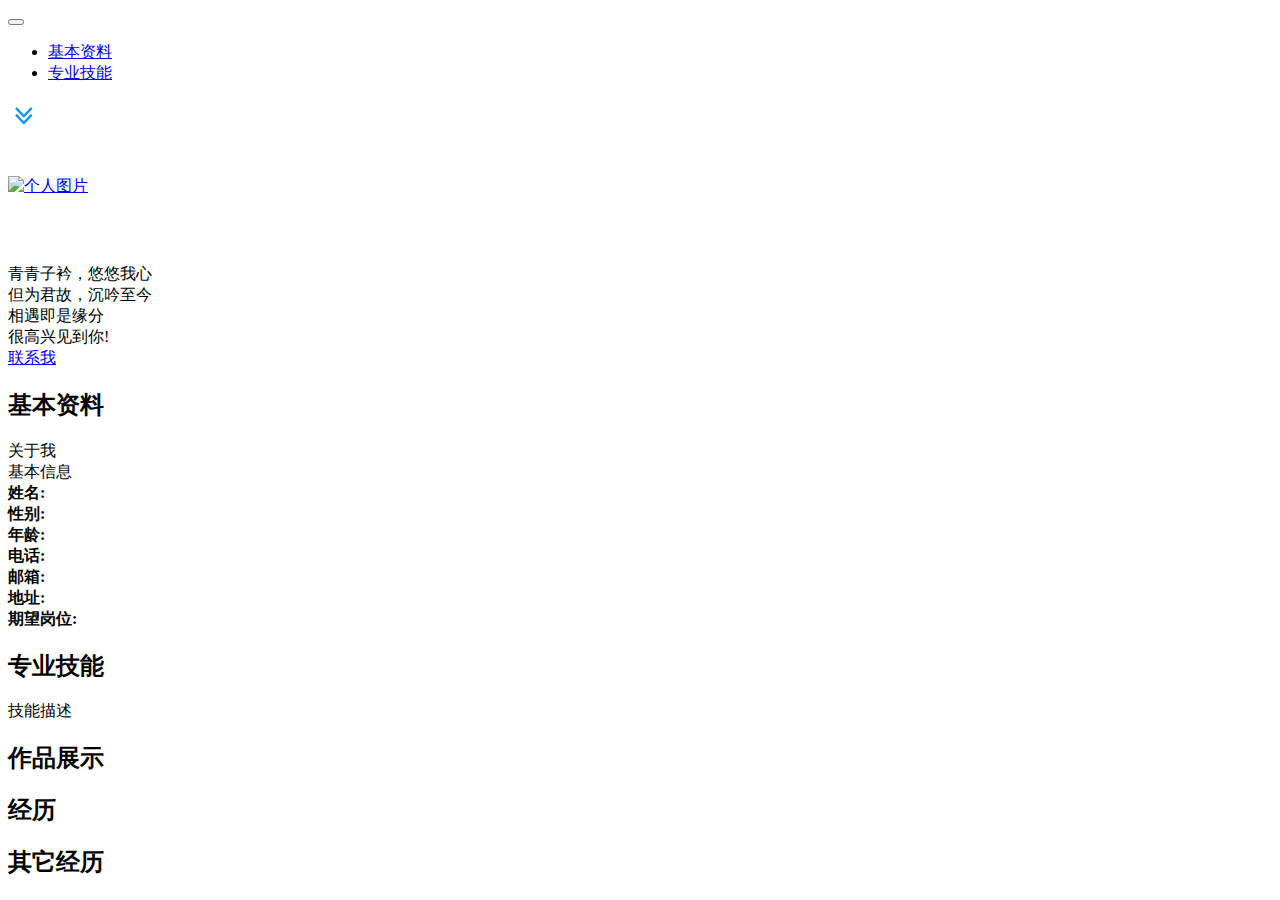
==== index.html @ 73b6d7ca "Create index.html" ====
<!DOCTYPE html>
<html lang="en">

<head>
    <meta charset="UTF-8">
    <meta name="viewport" content="width=device-width, initial-scale=1.0">
    <meta target="_blank">
    <link rel="shortcut icon" href="./images/2.jpg" type="image/x-icon">
    <link rel="stylesheet" href="./CSS/bootstrap.min.css">
    <link rel="stylesheet" href="./CSS/personal-info-main.css">
    <link rel="stylesheet" href="./CSS/personal-info-animate.css">
    <link rel="stylesheet" href="./CSS/animate.min.css">
    <link href="./CSS/aos.css" rel="stylesheet">

    <title>关于我</title>

</head>


<body>
    <div class="fakeLoader"></div>

    <div class="profile-page">

        <div class="page-header">


            <nav class="navbar navbar-expand-md bg-primary navbar-dark">
                <div class="container-fluid container">
                    <a class="navbar-brand log" href="#"></a>
                    <button class="navbar-toggler" type="button" data-toggle="collapse"
                        data-target="#collapsibleNavbar">
                        <span class="navbar-toggler-icon"></span>
                    </button>
                    <div class="collapse navbar-collapse justify-content-end" id="collapsibleNavbar">
                        <ul class="nav navbar-nav">
                            <li class="nav-item"><a class="nav-link" href="#about">基本资料</a></li>
                            <li class="nav-item"><a class="nav-link" href="#skill">专业技能</a></li>
                        </ul>
                    </div>
                </div>
            </nav>

            <a href="#about" class="go" title="Read More">
                <svg t="1628741268385" class="j-icon" viewBox="0 0 1024 1024" version="1.1"
                    xmlns="http://www.w3.org/2000/svg" p-id="5238" width="32" height="32">
                    <path
                        d="M780.190476 498.070349c0 4.534857-2.21054 9.638603-5.461333 13.003175l-255.024762 263.476825c-3.299556 3.397079-8.208254 5.640127-12.580571 5.640127-4.388571 0-9.313524-2.275556-12.580572-5.640127l-255.024762-263.476825a19.732317 19.732317 0 0 1-5.461333-13.003175c0-4.518603 2.21054-9.622349 5.461333-12.98692l27.355429-28.265651c3.299556-3.397079 7.671873-5.640127 12.580571-5.640127 4.388571 0 9.313524 2.275556 12.564318 5.640127L507.12381 679.042032l215.105015-222.224254c3.283302-3.397079 8.192-5.640127 12.564318-5.640127 4.388571 0 9.313524 2.275556 12.580571 5.640127l27.355429 28.281905c3.283302 3.380825 5.461333 8.452063 5.461333 12.970666z m0-217.120508c0 4.534857-2.21054 9.638603-5.461333 13.003175l-255.024762 263.476825c-3.299556 3.397079-8.208254 5.640127-12.580571 5.640127-4.388571 0-9.313524-2.275556-12.580572-5.640127l-255.024762-263.476825a19.732317 19.732317 0 0 1-5.461333-13.003175c0-4.518603 2.21054-9.622349 5.461333-12.98692l27.355429-28.265651c3.299556-3.397079 7.671873-5.640127 12.580571-5.640127 4.388571 0 9.313524 2.275556 12.564318 5.640127L507.12381 461.937778l215.105015-222.224254c3.283302-3.397079 8.192-5.640127 12.564318-5.640127 4.388571 0 9.313524 2.275556 12.580571 5.640127l27.355429 28.281905c3.283302 3.380825 5.461333 8.452063 5.461333 12.970666z"
                        p-id="5239" fill="#1296db"></path>
                </svg>
            </a>
            <div class="page-header-mask"></div>
            <div class="page-header-particles" id="particles-js"></div>


            <div class="container">
                <div class="col-sm-12  .col-xs-12">
                    <div class="left-content">
                        <div class="row-no-use" style="height: 40px;"></div>
                        <div class="personalImage">
                            <a href="javascript:void(0)">
                                <img class="myphoto" src="" alt="个人图片">
                            </a>
                        </div>

                        <div class="name-container">
                            <h2 class="name"><br></h2>
                        </div>

                        <div class="motto-container">
                            <p class="motto"></p>
                        </div>

                        <div class="intro-container bb">
                            <span class="info self-intro ">
                                青青子衿，悠悠我心<br>
                                但为君故，沉吟至今<br>
                                相遇即是缘分<br>
                                很高兴见到你!
                            </span>
                        </div>

                        <div id="myButtons2" class="bs-example">
                            <a href="#contact" class="hvr-bounce-to-right animate__backInRight">联系我</a>
                        </div>
                    </div>
                </div>
            </div>


        </div>

        <section class="about-section" id="about">
            <div class="container">
                <h2 class="section-title" data-aos="fade-up" data-aos-offset="10">基本资料</h2>
                <div class="card" data-aos="fade-up" data-aos-offset="100">
                    <div class="row">
                        <div class="col-lg-6 col-md-12">
                            <div class="card-body">
                                <div class="h4 mt-0 title">关于我</div>
                                <span class="me"></span>
                            </div>
                        </div>
                        <div class="col-lg-6 col-md-12">
                            <div class="card-body">
                                <div class="h4 mt-0 title">基本信息</div>
                                <div class="row">
                                    <div class="col-sm-4 col-xs-4"><strong>姓名:</strong></div>
                                    <div class="col-sm-8 col-xs-8 gg name"></div>
                                </div>
                                <div class="row mt-2">
                                    <div class="col-sm-4"><strong>性别:</strong></div>
                                    <div class="col-sm-8 sex"></div>
                                </div>
                                <div class="row mt-2">
                                    <div class="col-sm-4"><strong class="text-uppercase">年龄:</strong></div>
                                    <div class="col-sm-8 age"></div>
                                </div>
                                <div class="row mt-2">
                                    <div class="col-sm-4"><strong class="text-uppercase">电话:</strong></div>
                                    <div class="col-sm-8 phone"></div>
                                </div>
                                <div class="row mt-2">
                                    <div class="col-sm-4"><strong class="text-uppercase">邮箱:</strong></div>
                                    <div class="col-sm-8 email"></div>
                                </div>
                                <div class="row mt-2">
                                    <div class="col-sm-4"><strong class="text-uppercase">地址:</strong></div>
                                    <div class="col-sm-8 address"></div>
                                </div>

                                <div class="row mt-2">
                                    <div class="col-sm-4"><strong class="text-uppercase">期望岗位:</strong></div>
                                    <div class="col-sm-8 for-work"></div>
                                </div>
                            </div>
                        </div>
                    </div>
                </div>
            </div>
        </section>

        <section class="skill-section" id="skill">
            <div class="container">
                <h2 class="section-title" data-aos="fade-up" data-aos-offset="10">专业技能</h2>
                <div class="card" data-aos="fade-up" data-aos-offset="100" data-aos-anchor-placement="top-bottom">
                    <div class="row">
                        <div class="col-lg-6 col-md-12 p">
                            <div class="card-body skill-body">
                                <!-- <div class="progress_bar">
                                    <div class="pro-bar">
                                        <small class="progress_bar_title">
                                            Java
                                            <span class="progress_number">%</span>
                                        </small>
                                        <span class="progress-bar-inner p-a"
                                            style="background-color: #1abc9c; width: 80%;" data-value="80"
                                            data-percentage-value="80"></span>
                                    </div>
                                </div>

                                <div class="progress_bar">
                                    <div class="pro-bar">
                                        <small class="progress_bar_title">
                                            GoLang
                                            <span class="progress_number">%</span>
                                        </small>
                                        <span class="progress-bar-inner p-a"
                                            style="background-color: #bc1a99; width: 77%;" data-value="77"
                                            data-percentage-value="77"></span>
                                    </div>
                                </div>

                                <div class="progress_bar">
                                    <div class="pro-bar">
                                        <small class="progress_bar_title">
                                            SQL
                                            <span class="progress_number">%</span>
                                        </small>
                                        <span class="progress-bar-inner p-a"
                                            style="background-color: #cedf3c; width: 75%;" data-value="75"
                                            data-percentage-value="75"></span>
                                    </div>
                                </div>

                                <div class="progress_bar">
                                    <div class="pro-bar">
                                        <small class="progress_bar_title">
                                            HTML5
                                            <span class="progress_number">%</span>
                                        </small>
                                        <span class="progress-bar-inner p-a"
                                            style="background-color: #ec1b1b; width: 67%;" data-value="67"
                                            data-percentage-value="67"></span>
                                    </div>
                                </div>

                                <div class="progress_bar">
                                    <div class="pro-bar">
                                        <small class="progress_bar_title">
                                            CSS3
                                            <span class="progress_number">%</span>
                                        </small>
                                        <span class="progress-bar-inner p-a"
                                            style="background-color: #c95a11; width: 60%;" data-value="60"
                                            data-percentage-value="60"></span>
                                    </div>
                                </div>

                                <div class="progress_bar">
                                    <div class="pro-bar">
                                        <small class="progress_bar_title">
                                            JavaScript
                                            <span class="progress_number">%</span>
                                        </small>
                                        <span class="progress-bar-inner p-a"
                                            style="background-color: #2a1abc; width: 70%;" data-value="70"
                                            data-percentage-value="70"></span>
                                    </div>
                                </div> -->
                            </div>


                        </div>

                        <div class="col-lg-6 col-md-12 skill-about">
                            <div class="card-body">
                                <div class="h4 mt-0 title">技能描述</div>
                                <div class="desc">

                                </div>
                            </div>
                        </div>
                    </div>

                </div>
            </div>
        </section>

        <section class="portfolio-section" id="project">
            <div class="tab-content gallery mt-5">
                <h2 class="section-title" data-aos="fade-up" data-aos-offset="10">作品展示</h2>
                <div class="container">
                    <div class="ml-auto mr-auto portfolio-section-main-container">
                        <!-- <div class="row">
                            <div class="col-md-4">
                                <div class="porfolio-image img-raised" data-aos="fade-up"
                                    data-aos-anchor-placement="top-bottom">
                                    <a href="#web-development" title="点击查看详细信息">
                                        <figure class="portfolio-section-main"><img src="./images/index_background.jpg"
                                                alt="Image" />
                                            <figcaption>
                                                <div class="h4">Project2</div>
                                                <p>qrwqrqrwq</p>
                                            </figcaption>
                                        </figure>
                                    </a>
                                </div>
                            </div>
                            <div class="col-md-4">
                                <div class="porfolio-image img-raised" data-aos="fade-up"
                                    data-aos-anchor-placement="top-bottom">
                                    <a href="#web-development" title="点击查看详细信息">
                                        <figure class="portfolio-section-main"><img src="./images/index_background.jpg"
                                                alt="Image" />
                                            <figcaption>
                                                <div class="h4">Project3</div>
                                                <p>qwrwqrqwrwqrqwsa</p>
                                            </figcaption>
                                        </figure>
                                    </a>
                                </div>
                            </div>
                        </div>
                        <div class="row">
                            <div class="col-md-4">
                                <div class="porfolio-image img-raised" data-aos="fade-up"
                                    data-aos-anchor-placement="top-bottom">
                                    <a href="#web-development" title="点击查看详细信息">
                                        <figure class="portfolio-section-main">
                                            <img src="./images/index_background.jpg" alt="Image" />
                                            <figcaption>
                                                <div class="h4">Project1</div>
                                                <p>qeweq</p>
                                            </figcaption>
                                        </figure>
                                    </a>
                                </div>
                            </div>
                            <div class="col-md-4">
                                <div class="porfolio-image img-raised" data-aos="fade-up"
                                    data-aos-anchor-placement="top-bottom">
                                    <a href="#web-development" title="点击查看详细信息">
                                        <figure class="portfolio-section-main"><img src="./images/index_background.jpg"
                                                alt="Image" />
                                            <figcaption>
                                                <div class="h4">Project2</div>
                                                <p>qrwqrqrwq</p>
                                            </figcaption>
                                        </figure>
                                    </a>
                                </div>
                            </div>
                            <div class="col-md-4">
                                <div class="porfolio-image img-raised" data-aos="fade-up"
                                    data-aos-anchor-placement="top-bottom">
                                    <a href="#web-development" title="点击查看详细信息">
                                        <figure class="portfolio-section-main"><img src="./images/index_background.jpg"
                                                alt="Image" />
                                            <figcaption>
                                                <div class="h4">Project3</div>
                                                <p>qwrwqrqwrwqrqwsa</p>
                                            </figcaption>
                                        </figure>
                                    </a>
                                </div>
                            </div>
                        </div> -->
                    </div>
                </div>

            </div>


        </section>

        <section class="experience-section" id="work">
            <div class="container">
                <h2 class="section-title" data-aos="fade-in" data-aos-offset="10">经历</h2>
                <!-- <div class="card">
                    <div class="row">
                        <div class="col-md-3 bg-primary" data-aos="fade-right" data-aos-offset="50"
                            data-aos-duration="500">
                            <div class="card-body">
                                <p class="time">
                                    2020/9/1 — 2024/6/7
                                </p>
                                <strong class="work"><br> 宣传委员</strong>
                            </div>
                        </div>
                        <div class="col-md-9" data-aos="fade-left" data-aos-offset="50" data-aos-duration="500">
                            <div class="card-body">
                                <p><strong>《雷雨》</strong></p>
                                <p>在学校的戏剧节中，为本班剧目进行置景策划</p>
                            </div>
                        </div>
                    </div>
                    
                </div> -->
            </div>
        </section>



        <section class="others-section" id="others">
            <div class="container" data-aos="fade-up" data-aos-offset="100">
                <h2 class="section-title">其它经历</h2>
                <div class="col-sm-12 col-xs-12">
                    <div class="content-timeline-border">
                        <div class="timeline-left">
                            <span></span>
                            <ul class="timeul">
                                <!-- <li>
                                    <div class="time-title">2021</div>
                                    <span></span>
                                    <div class="time-content">
                                        <h5>区口语竞赛一等奖</h5>
                                        <p>emmmmm。</p>
                                    </div>

                                </li>

                                <li>
                                    <div class="time-title">2022</div>
                                    <span></span>
                                    <div class="time-content">
                                        <h5>金秋音乐节团体二等奖</h5>
                                        
                                    </div>
                                </li> -->


                            </ul>
                        </div>
                        <div class="timeline-right">
                            <span></span>
                            <ul class="timeul">
                                <!-- <li>
                                    <div class="time-title">2023</div>
                                    <span></span>
                                    <div class="time-content">
                                        <h5>市三好学生</h5>
                                        <p></p>
                                    </div>
                                </li> -->


                            </ul>
                        </div>
                    </div>
                </div>
            </div>
        </section>
</html>
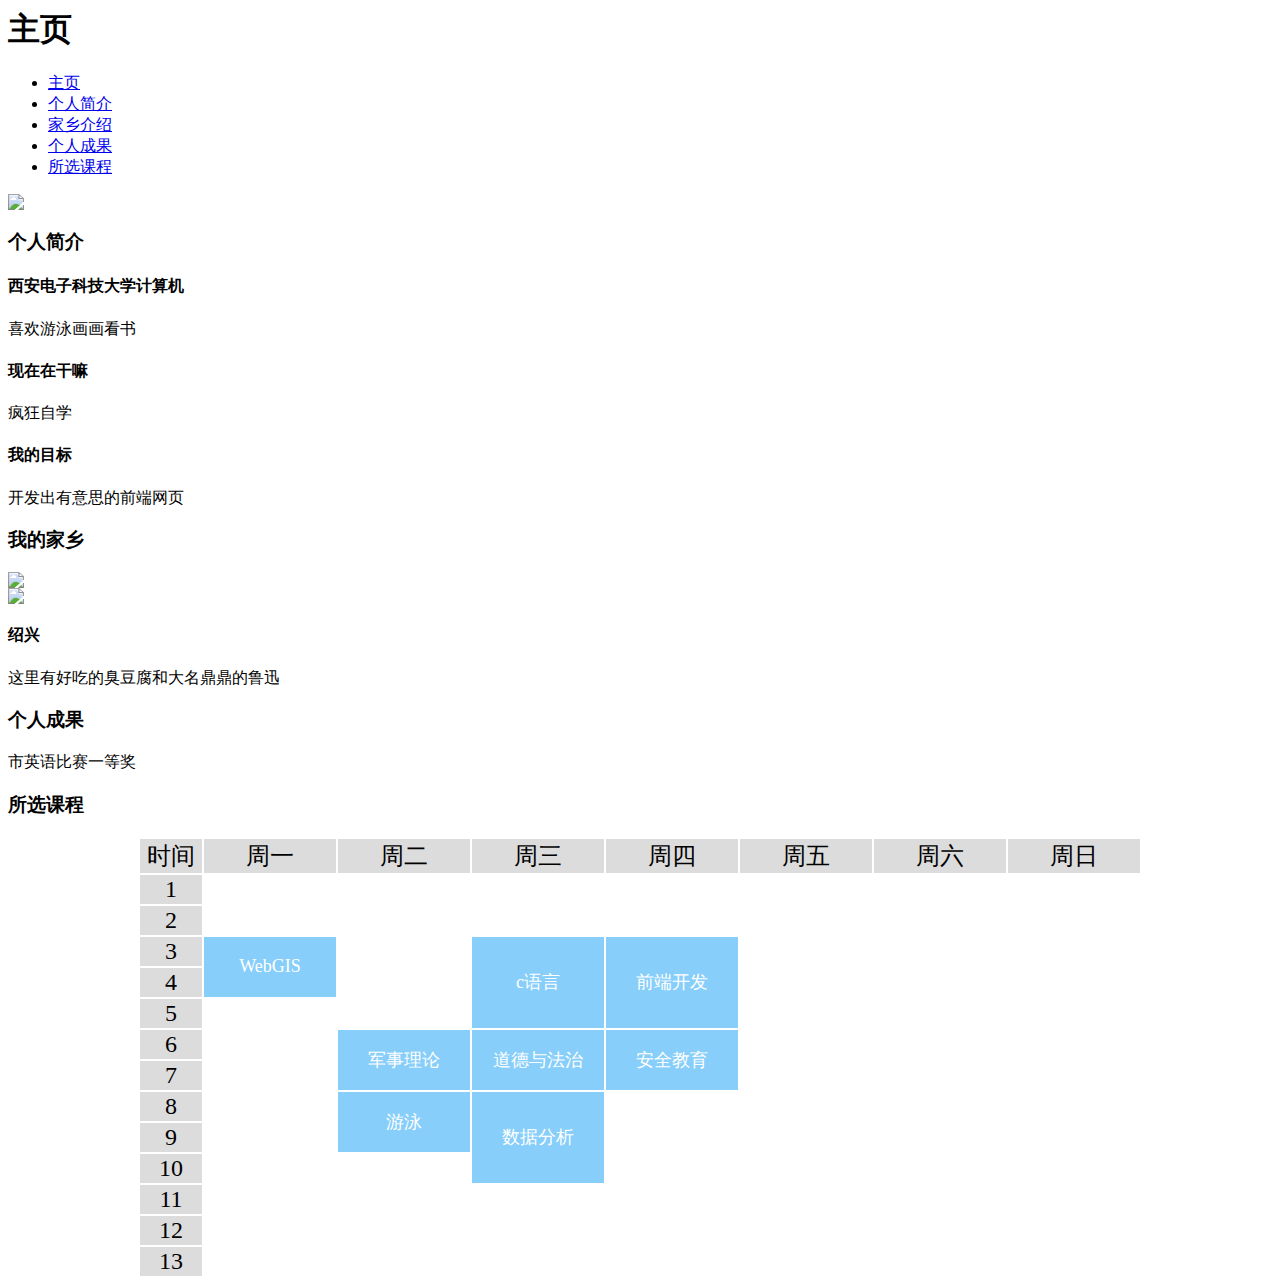
==== commit c8492138: "Create index.html" ====
--- a/index.html
+++ b/index.html
@@ -1,404 +1,141 @@
-<!DOCTYPE html>
-<html lang="en">
+<html>
+<head>
+	  <title>
+  	HOME
+	  </title>
+		    <link href="css/style.css" rel="stylesheet" type="text/css" />
+</head>
+<body>
+<div class="mytop" id="home">
+	    <!--左边-->
+	    <div class="leftnav" >
+			                <h1>主页</h1>
+		          <div class="mymenu">
+			              <nav >
+				                    <ul class="nav1">
+                          					<li><a class="scroll" href="#home">主页</a></li>
+                          					<li><a class="scroll" href="#about">个人简介</a></li>
+                          					<li><a class="scroll" href="#hometown">家乡介绍</a></li>
+                          					<li><a class="scroll" href="#result">个人成果</a></li>
+                          					<li><a class="scroll" href="#classes">所选课程</a></li>
+				                      </ul>
+			                  </nav>
+		            </div>
+	        </div>
+<!--//左边-->
 
-<head>
-    <meta charset="UTF-8">
-    <meta name="viewport" content="width=device-width, initial-scale=1.0">
-    <meta target="_blank">
-    <link rel="shortcut icon" href="./images/2.jpg" type="image/x-icon">
-    <link rel="stylesheet" href="./CSS/bootstrap.min.css">
-    <link rel="stylesheet" href="./CSS/personal-info-main.css">
-    <link rel="stylesheet" href="./CSS/personal-info-animate.css">
-    <link rel="stylesheet" href="./CSS/animate.min.css">
-    <link href="./CSS/aos.css" rel="stylesheet">
-
-    <title>关于我</title>
-
-</head>
-
-
-<body>
-    <div class="fakeLoader"></div>
-
-    <div class="profile-page">
-
-        <div class="page-header">
-
-
-            <nav class="navbar navbar-expand-md bg-primary navbar-dark">
-                <div class="container-fluid container">
-                    <a class="navbar-brand log" href="#"></a>
-                    <button class="navbar-toggler" type="button" data-toggle="collapse"
-                        data-target="#collapsibleNavbar">
-                        <span class="navbar-toggler-icon"></span>
-                    </button>
-                    <div class="collapse navbar-collapse justify-content-end" id="collapsibleNavbar">
-                        <ul class="nav navbar-nav">
-                            <li class="nav-item"><a class="nav-link" href="#about">基本资料</a></li>
-                            <li class="nav-item"><a class="nav-link" href="#skill">专业技能</a></li>
-                        </ul>
-                    </div>
-                </div>
-            </nav>
-
-            <a href="#about" class="go" title="Read More">
-                <svg t="1628741268385" class="j-icon" viewBox="0 0 1024 1024" version="1.1"
-                    xmlns="http://www.w3.org/2000/svg" p-id="5238" width="32" height="32">
-                    <path
-                        d="M780.190476 498.070349c0 4.534857-2.21054 9.638603-5.461333 13.003175l-255.024762 263.476825c-3.299556 3.397079-8.208254 5.640127-12.580571 5.640127-4.388571 0-9.313524-2.275556-12.580572-5.640127l-255.024762-263.476825a19.732317 19.732317 0 0 1-5.461333-13.003175c0-4.518603 2.21054-9.622349 5.461333-12.98692l27.355429-28.265651c3.299556-3.397079 7.671873-5.640127 12.580571-5.640127 4.388571 0 9.313524 2.275556 12.564318 5.640127L507.12381 679.042032l215.105015-222.224254c3.283302-3.397079 8.192-5.640127 12.564318-5.640127 4.388571 0 9.313524 2.275556 12.580571 5.640127l27.355429 28.281905c3.283302 3.380825 5.461333 8.452063 5.461333 12.970666z m0-217.120508c0 4.534857-2.21054 9.638603-5.461333 13.003175l-255.024762 263.476825c-3.299556 3.397079-8.208254 5.640127-12.580571 5.640127-4.388571 0-9.313524-2.275556-12.580572-5.640127l-255.024762-263.476825a19.732317 19.732317 0 0 1-5.461333-13.003175c0-4.518603 2.21054-9.622349 5.461333-12.98692l27.355429-28.265651c3.299556-3.397079 7.671873-5.640127 12.580571-5.640127 4.388571 0 9.313524 2.275556 12.564318 5.640127L507.12381 461.937778l215.105015-222.224254c3.283302-3.397079 8.192-5.640127 12.564318-5.640127 4.388571 0 9.313524 2.275556 12.580571 5.640127l27.355429 28.281905c3.283302 3.380825 5.461333 8.452063 5.461333 12.970666z"
-                        p-id="5239" fill="#1296db"></path>
-                </svg>
-            </a>
-            <div class="page-header-mask"></div>
-            <div class="page-header-particles" id="particles-js"></div>
-
-
-            <div class="container">
-                <div class="col-sm-12  .col-xs-12">
-                    <div class="left-content">
-                        <div class="row-no-use" style="height: 40px;"></div>
-                        <div class="personalImage">
-                            <a href="javascript:void(0)">
-                                <img class="myphoto" src="" alt="个人图片">
-                            </a>
-                        </div>
-
-                        <div class="name-container">
-                            <h2 class="name"><br></h2>
-                        </div>
-
-                        <div class="motto-container">
-                            <p class="motto"></p>
-                        </div>
-
-                        <div class="intro-container bb">
-                            <span class="info self-intro ">
-                                青青子衿，悠悠我心<br>
-                                但为君故，沉吟至今<br>
-                                相遇即是缘分<br>
-                                很高兴见到你!
-                            </span>
-                        </div>
-
-                        <div id="myButtons2" class="bs-example">
-                            <a href="#contact" class="hvr-bounce-to-right animate__backInRight">联系我</a>
-                        </div>
-                    </div>
-                </div>
-            </div>
-
-
-        </div>
-
-        <section class="about-section" id="about">
-            <div class="container">
-                <h2 class="section-title" data-aos="fade-up" data-aos-offset="10">基本资料</h2>
-                <div class="card" data-aos="fade-up" data-aos-offset="100">
-                    <div class="row">
-                        <div class="col-lg-6 col-md-12">
-                            <div class="card-body">
-                                <div class="h4 mt-0 title">关于我</div>
-                                <span class="me"></span>
-                            </div>
-                        </div>
-                        <div class="col-lg-6 col-md-12">
-                            <div class="card-body">
-                                <div class="h4 mt-0 title">基本信息</div>
-                                <div class="row">
-                                    <div class="col-sm-4 col-xs-4"><strong>姓名:</strong></div>
-                                    <div class="col-sm-8 col-xs-8 gg name"></div>
-                                </div>
-                                <div class="row mt-2">
-                                    <div class="col-sm-4"><strong>性别:</strong></div>
-                                    <div class="col-sm-8 sex"></div>
-                                </div>
-                                <div class="row mt-2">
-                                    <div class="col-sm-4"><strong class="text-uppercase">年龄:</strong></div>
-                                    <div class="col-sm-8 age"></div>
-                                </div>
-                                <div class="row mt-2">
-                                    <div class="col-sm-4"><strong class="text-uppercase">电话:</strong></div>
-                                    <div class="col-sm-8 phone"></div>
-                                </div>
-                                <div class="row mt-2">
-                                    <div class="col-sm-4"><strong class="text-uppercase">邮箱:</strong></div>
-                                    <div class="col-sm-8 email"></div>
-                                </div>
-                                <div class="row mt-2">
-                                    <div class="col-sm-4"><strong class="text-uppercase">地址:</strong></div>
-                                    <div class="col-sm-8 address"></div>
-                                </div>
-
-                                <div class="row mt-2">
-                                    <div class="col-sm-4"><strong class="text-uppercase">期望岗位:</strong></div>
-                                    <div class="col-sm-8 for-work"></div>
-                                </div>
-                            </div>
-                        </div>
-                    </div>
-                </div>
-            </div>
-        </section>
-
-        <section class="skill-section" id="skill">
-            <div class="container">
-                <h2 class="section-title" data-aos="fade-up" data-aos-offset="10">专业技能</h2>
-                <div class="card" data-aos="fade-up" data-aos-offset="100" data-aos-anchor-placement="top-bottom">
-                    <div class="row">
-                        <div class="col-lg-6 col-md-12 p">
-                            <div class="card-body skill-body">
-                                <!-- <div class="progress_bar">
-                                    <div class="pro-bar">
-                                        <small class="progress_bar_title">
-                                            Java
-                                            <span class="progress_number">%</span>
-                                        </small>
-                                        <span class="progress-bar-inner p-a"
-                                            style="background-color: #1abc9c; width: 80%;" data-value="80"
-                                            data-percentage-value="80"></span>
-                                    </div>
-                                </div>
-
-                                <div class="progress_bar">
-                                    <div class="pro-bar">
-                                        <small class="progress_bar_title">
-                                            GoLang
-                                            <span class="progress_number">%</span>
-                                        </small>
-                                        <span class="progress-bar-inner p-a"
-                                            style="background-color: #bc1a99; width: 77%;" data-value="77"
-                                            data-percentage-value="77"></span>
-                                    </div>
-                                </div>
-
-                                <div class="progress_bar">
-                                    <div class="pro-bar">
-                                        <small class="progress_bar_title">
-                                            SQL
-                                            <span class="progress_number">%</span>
-                                        </small>
-                                        <span class="progress-bar-inner p-a"
-                                            style="background-color: #cedf3c; width: 75%;" data-value="75"
-                                            data-percentage-value="75"></span>
-                                    </div>
-                                </div>
-
-                                <div class="progress_bar">
-                                    <div class="pro-bar">
-                                        <small class="progress_bar_title">
-                                            HTML5
-                                            <span class="progress_number">%</span>
-                                        </small>
-                                        <span class="progress-bar-inner p-a"
-                                            style="background-color: #ec1b1b; width: 67%;" data-value="67"
-                                            data-percentage-value="67"></span>
-                                    </div>
-                                </div>
-
-                                <div class="progress_bar">
-                                    <div class="pro-bar">
-                                        <small class="progress_bar_title">
-                                            CSS3
-                                            <span class="progress_number">%</span>
-                                        </small>
-                                        <span class="progress-bar-inner p-a"
-                                            style="background-color: #c95a11; width: 60%;" data-value="60"
-                                            data-percentage-value="60"></span>
-                                    </div>
-                                </div>
-
-                                <div class="progress_bar">
-                                    <div class="pro-bar">
-                                        <small class="progress_bar_title">
-                                            JavaScript
-                                            <span class="progress_number">%</span>
-                                        </small>
-                                        <span class="progress-bar-inner p-a"
-                                            style="background-color: #2a1abc; width: 70%;" data-value="70"
-                                            data-percentage-value="70"></span>
-                                    </div>
-                                </div> -->
-                            </div>
-
-
-                        </div>
-
-                        <div class="col-lg-6 col-md-12 skill-about">
-                            <div class="card-body">
-                                <div class="h4 mt-0 title">技能描述</div>
-                                <div class="desc">
-
-                                </div>
-                            </div>
-                        </div>
-                    </div>
-
-                </div>
-            </div>
-        </section>
-
-        <section class="portfolio-section" id="project">
-            <div class="tab-content gallery mt-5">
-                <h2 class="section-title" data-aos="fade-up" data-aos-offset="10">作品展示</h2>
-                <div class="container">
-                    <div class="ml-auto mr-auto portfolio-section-main-container">
-                        <!-- <div class="row">
-                            <div class="col-md-4">
-                                <div class="porfolio-image img-raised" data-aos="fade-up"
-                                    data-aos-anchor-placement="top-bottom">
-                                    <a href="#web-development" title="点击查看详细信息">
-                                        <figure class="portfolio-section-main"><img src="./images/index_background.jpg"
-                                                alt="Image" />
-                                            <figcaption>
-                                                <div class="h4">Project2</div>
-                                                <p>qrwqrqrwq</p>
-                                            </figcaption>
-                                        </figure>
-                                    </a>
-                                </div>
-                            </div>
-                            <div class="col-md-4">
-                                <div class="porfolio-image img-raised" data-aos="fade-up"
-                                    data-aos-anchor-placement="top-bottom">
-                                    <a href="#web-development" title="点击查看详细信息">
-                                        <figure class="portfolio-section-main"><img src="./images/index_background.jpg"
-                                                alt="Image" />
-                                            <figcaption>
-                                                <div class="h4">Project3</div>
-                                                <p>qwrwqrqwrwqrqwsa</p>
-                                            </figcaption>
-                                        </figure>
-                                    </a>
-                                </div>
-                            </div>
-                        </div>
-                        <div class="row">
-                            <div class="col-md-4">
-                                <div class="porfolio-image img-raised" data-aos="fade-up"
-                                    data-aos-anchor-placement="top-bottom">
-                                    <a href="#web-development" title="点击查看详细信息">
-                                        <figure class="portfolio-section-main">
-                                            <img src="./images/index_background.jpg" alt="Image" />
-                                            <figcaption>
-                                                <div class="h4">Project1</div>
-                                                <p>qeweq</p>
-                                            </figcaption>
-                                        </figure>
-                                    </a>
-                                </div>
-                            </div>
-                            <div class="col-md-4">
-                                <div class="porfolio-image img-raised" data-aos="fade-up"
-                                    data-aos-anchor-placement="top-bottom">
-                                    <a href="#web-development" title="点击查看详细信息">
-                                        <figure class="portfolio-section-main"><img src="./images/index_background.jpg"
-                                                alt="Image" />
-                                            <figcaption>
-                                                <div class="h4">Project2</div>
-                                                <p>qrwqrqrwq</p>
-                                            </figcaption>
-                                        </figure>
-                                    </a>
-                                </div>
-                            </div>
-                            <div class="col-md-4">
-                                <div class="porfolio-image img-raised" data-aos="fade-up"
-                                    data-aos-anchor-placement="top-bottom">
-                                    <a href="#web-development" title="点击查看详细信息">
-                                        <figure class="portfolio-section-main"><img src="./images/index_background.jpg"
-                                                alt="Image" />
-                                            <figcaption>
-                                                <div class="h4">Project3</div>
-                                                <p>qwrwqrqwrwqrqwsa</p>
-                                            </figcaption>
-                                        </figure>
-                                    </a>
-                                </div>
-                            </div>
-                        </div> -->
-                    </div>
-                </div>
-
-            </div>
-
-
-        </section>
-
-        <section class="experience-section" id="work">
-            <div class="container">
-                <h2 class="section-title" data-aos="fade-in" data-aos-offset="10">经历</h2>
-                <!-- <div class="card">
-                    <div class="row">
-                        <div class="col-md-3 bg-primary" data-aos="fade-right" data-aos-offset="50"
-                            data-aos-duration="500">
-                            <div class="card-body">
-                                <p class="time">
-                                    2020/9/1 — 2024/6/7
-                                </p>
-                                <strong class="work"><br> 宣传委员</strong>
-                            </div>
-                        </div>
-                        <div class="col-md-9" data-aos="fade-left" data-aos-offset="50" data-aos-duration="500">
-                            <div class="card-body">
-                                <p><strong>《雷雨》</strong></p>
-                                <p>在学校的戏剧节中，为本班剧目进行置景策划</p>
-                            </div>
-                        </div>
-                    </div>
-                    
-                </div> -->
-            </div>
-        </section>
-
-
-
-        <section class="others-section" id="others">
-            <div class="container" data-aos="fade-up" data-aos-offset="100">
-                <h2 class="section-title">其它经历</h2>
-                <div class="col-sm-12 col-xs-12">
-                    <div class="content-timeline-border">
-                        <div class="timeline-left">
-                            <span></span>
-                            <ul class="timeul">
-                                <!-- <li>
-                                    <div class="time-title">2021</div>
-                                    <span></span>
-                                    <div class="time-content">
-                                        <h5>区口语竞赛一等奖</h5>
-                                        <p>emmmmm。</p>
-                                    </div>
-
-                                </li>
-
-                                <li>
-                                    <div class="time-title">2022</div>
-                                    <span></span>
-                                    <div class="time-content">
-                                        <h5>金秋音乐节团体二等奖</h5>
-                                        
-                                    </div>
-                                </li> -->
-
-
-                            </ul>
-                        </div>
-                        <div class="timeline-right">
-                            <span></span>
-                            <ul class="timeul">
-                                <!-- <li>
-                                    <div class="time-title">2023</div>
-                                    <span></span>
-                                    <div class="time-content">
-                                        <h5>市三好学生</h5>
-                                        <p></p>
-                                    </div>
-                                </li> -->
-
-
-                            </ul>
-                        </div>
-                    </div>
-                </div>
-            </div>
-        </section>
+<!--右边-->
+	      <div class="rightnav">
+			                  <img src="images/dog1.png" />
+	      </div>
+<!--//右边-->
+</div>
+<!--个人简介模块-->
+<div class="about" id="about">
+	      <div class="about-info">
+		            <h3>个人简介</h3>
+		            <h4>西安电子科技大学计算机</h4>
+		            <p>喜欢游泳画画看书</p>
+	      </div>
+	<div class="about-grids">
+		      <div class="ab1">
+		          <h4>现在在干嘛</h4>
+		   	        <p>疯狂自学</p>
+		      </div>
+		      <div class="ab2">
+		            <h4>我的目标</h4>
+		   		                <p>开发出有意思的前端网页</p>
+		      </div>
+	</div>   	
+		
+</</div>
+<div class="hometown" id="hometown">
+	    <h3>我的家乡</h3>
+	    <div class="container">
+			                <div class="left-pic">
+				                      <image src="images/hz1.jpg"/>
+			                </div>
+			                <div class="right-pic">
+				                      <image src="images/hz2.jpg"/>
+			                </div>
+	</div>
+	<div class="disc">
+		<h4>绍兴</h4>
+		<p>这里有好吃的臭豆腐和大名鼎鼎的鲁迅</p>
+	</div>
+</div>
+<div class="result" id="result">
+	<h3>个人成果</h3>
+	<p>市英语比赛一等奖</p>
+</div>
+<div class="classes" id="classes">
+	      <h3>所选课程</h3>
+	      <div class="container">
+		            <table align="center" >  
+   
+	      <tr>  
+		<td font color="blue" width="60" align="center" bgcolor=#DCDCDC><font face="黑体" size="5">时间</font></td>  
+		<td width="130" align="center" bgcolor=#DCDCDC><font face="黑体" size="5">周一</font></td>  
+        <td width="130" align="center" bgcolor=#DCDCDC><font face="黑体" size="5">周二</font></td>  
+        <td width="130" align="center" bgcolor=#DCDCDC><font face="黑体" size="5">周三</font></td>  
+		<td width="130" align="center" bgcolor=#DCDCDC><font face="黑体" size="5">周四</font></td>  
+		<td width="130" align="center" bgcolor=#DCDCDC><font face="黑体" size="5">周五</font></td>  
+		<td width="130" align="center" bgcolor=#DCDCDC><font face="黑体" size="5">周六</font></td>  
+		<td width="130" align="center" bgcolor=#DCDCDC><font face="黑体" size="5">周日</font></td>  
+    </tr> 
+	<tr>
+		<td width="60" align="center" bgcolor=#DCDCDC><font face="黑体" size="5">1</font></td> 
+		<td></td> 
+	</tr>
+	<tr>
+		<td width="60" align="center" bgcolor=#DCDCDC><font face="黑体" size="5">2</font></td> 
+		<td></td> 
+	</tr>
+	<tr>
+		<td width="60" align="center" bgcolor=#DCDCDC><font face="黑体" size="5">3</font></td> 
+		<td align="center" rowspan="2" bgcolor=#87CEFA><font face="黑体" size="4" color="white">WebGIS</font></td> 
+		<td></td> 
+		<td align="center" rowspan="3" bgcolor=#87CEFA><font face="黑体" size="4" color="white">c语言</font></td> 
+		<td align="center" rowspan="3" bgcolor=#87CEFA><font face="黑体" size="4" color="white">前端开发</font></td> 
+	</tr>
+	<tr>
+		<td width="60" align="center" bgcolor=#DCDCDC><font face="黑体" size="5">4</font></td> 
+	</tr>
+	<tr>
+		<td width="60" align="center" bgcolor=#DCDCDC><font face="黑体" size="5">5</font></td> 
+	</tr>
+	<tr>
+		<td width="60" align="center" bgcolor=#DCDCDC><font face="黑体" size="5">6</font></td> 
+		<td></td> 
+		<td align="center" rowspan="2" bgcolor=#87CEFA><font face="黑体" size="4" color="white">军事理论</font></td> 
+		<td align="center" rowspan="2" bgcolor=#87CEFA><font face="黑体" size="4" color="white">道德与法治</font></td> 
+		<td align="center" rowspan="2" bgcolor=#87CEFA><font face="黑体" size="4" color="white">安全教育</font></td> 
+	</tr>
+	<tr>
+		<td width="60" align="center" bgcolor=#DCDCDC><font face="黑体" size="5">7 </font></td>
+	</tr>
+	<tr>
+		<td width="60" align="center" bgcolor=#DCDCDC><font face="黑体" size="5">8</font></td> 
+		<td></td>
+		<td align="center" rowspan="2" bgcolor=#87CEFA><font face="黑体" size="4" color="white">游泳</font></td> 
+		<td align="center" rowspan="3" bgcolor=#87CEFA><font face="黑体" size="4" color="white">数据分析</font></td> 
+	</tr>
+	<tr>
+		<td width="60" align="center" bgcolor=#DCDCDC><font face="黑体" size="5">9</font></td>
+	</tr>
+	<tr>
+		<td width="60" align="center" bgcolor=#DCDCDC><font face="黑体" size="5">10</font></td>
+	</tr>
+	<tr>
+		<td width="60" align="center" bgcolor=#DCDCDC><font face="黑体" size="5">11</font></td>
+	</tr>
+	<tr>
+		<td width="60" align="center" bgcolor=#DCDCDC><font face="黑体" size="5">12</font></td>
+	</tr>
+	<tr>
+		<td width="60" align="center" bgcolor=#DCDCDC><font face="黑体" size="5">13</font></td>
+	</tr>
+	</table>
+	</div>
+</body>
 </html>
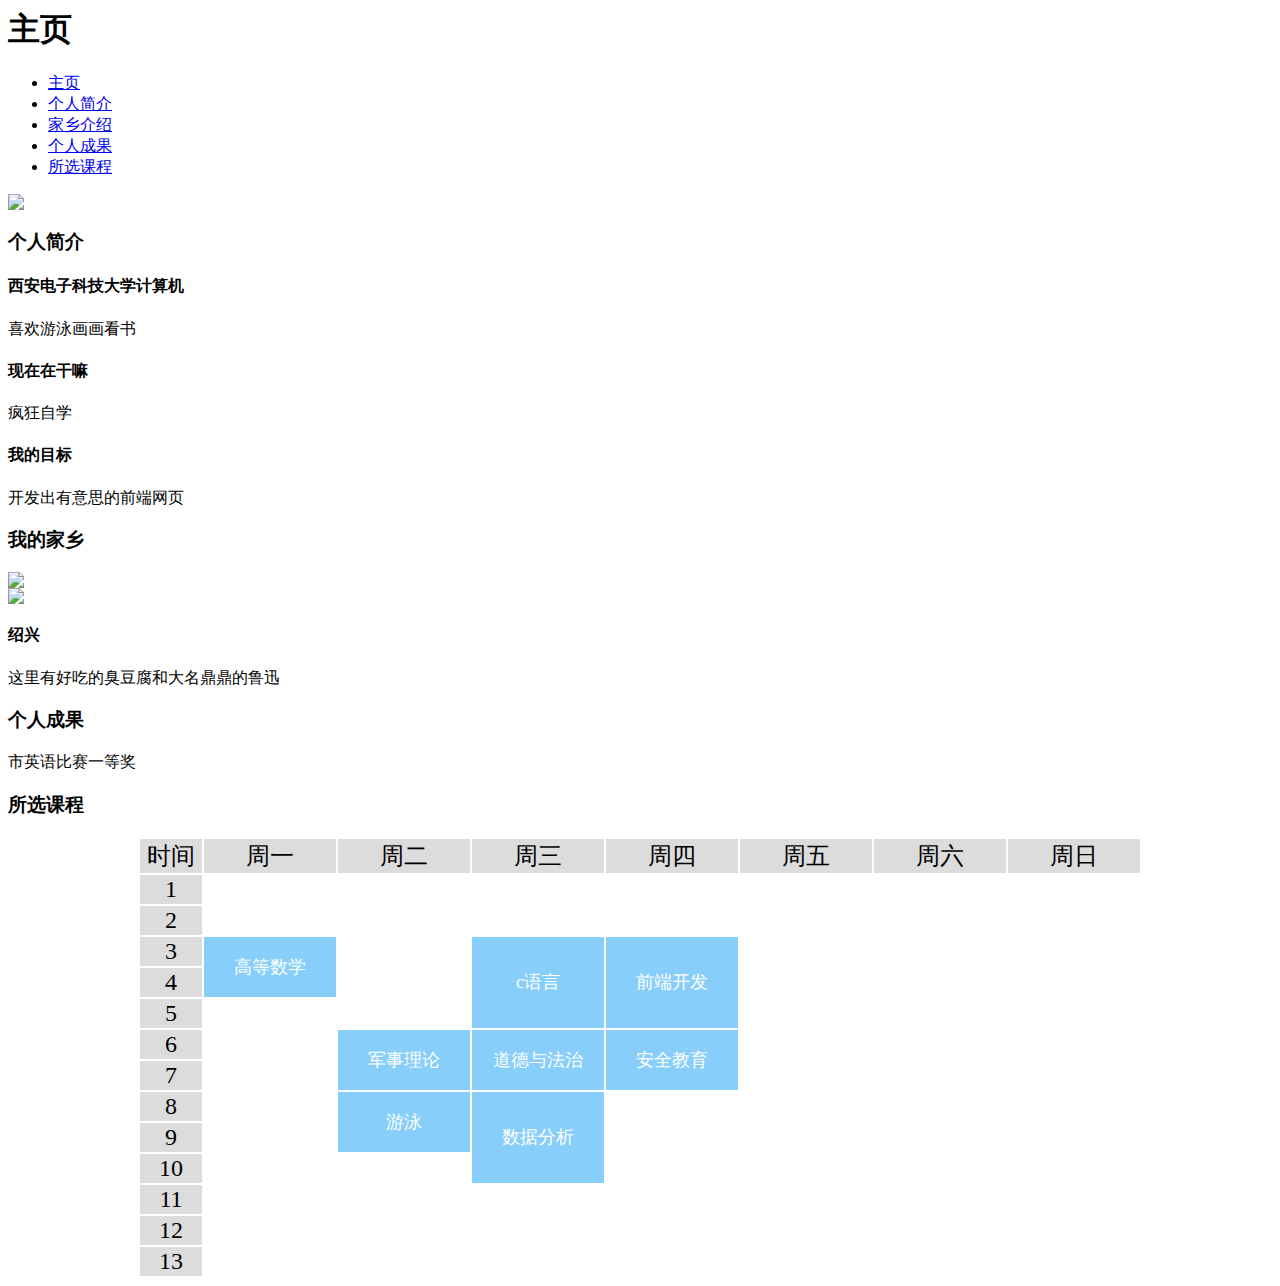
==== commit ba9be696: "Update index.html" ====
--- a/index.html
+++ b/index.html
@@ -1,7 +1,7 @@
 <html>
 <head>
 	  <title>
-  	HOME
+  		HOME
 	  </title>
 		    <link href="css/style.css" rel="stylesheet" type="text/css" />
 </head>
@@ -93,7 +93,7 @@
 	</tr>
 	<tr>
 		<td width="60" align="center" bgcolor=#DCDCDC><font face="黑体" size="5">3</font></td> 
-		<td align="center" rowspan="2" bgcolor=#87CEFA><font face="黑体" size="4" color="white">WebGIS</font></td> 
+		<td align="center" rowspan="2" bgcolor=#87CEFA><font face="黑体" size="4" color="white">高等数学</font></td> 
 		<td></td> 
 		<td align="center" rowspan="3" bgcolor=#87CEFA><font face="黑体" size="4" color="white">c语言</font></td> 
 		<td align="center" rowspan="3" bgcolor=#87CEFA><font face="黑体" size="4" color="white">前端开发</font></td> 
